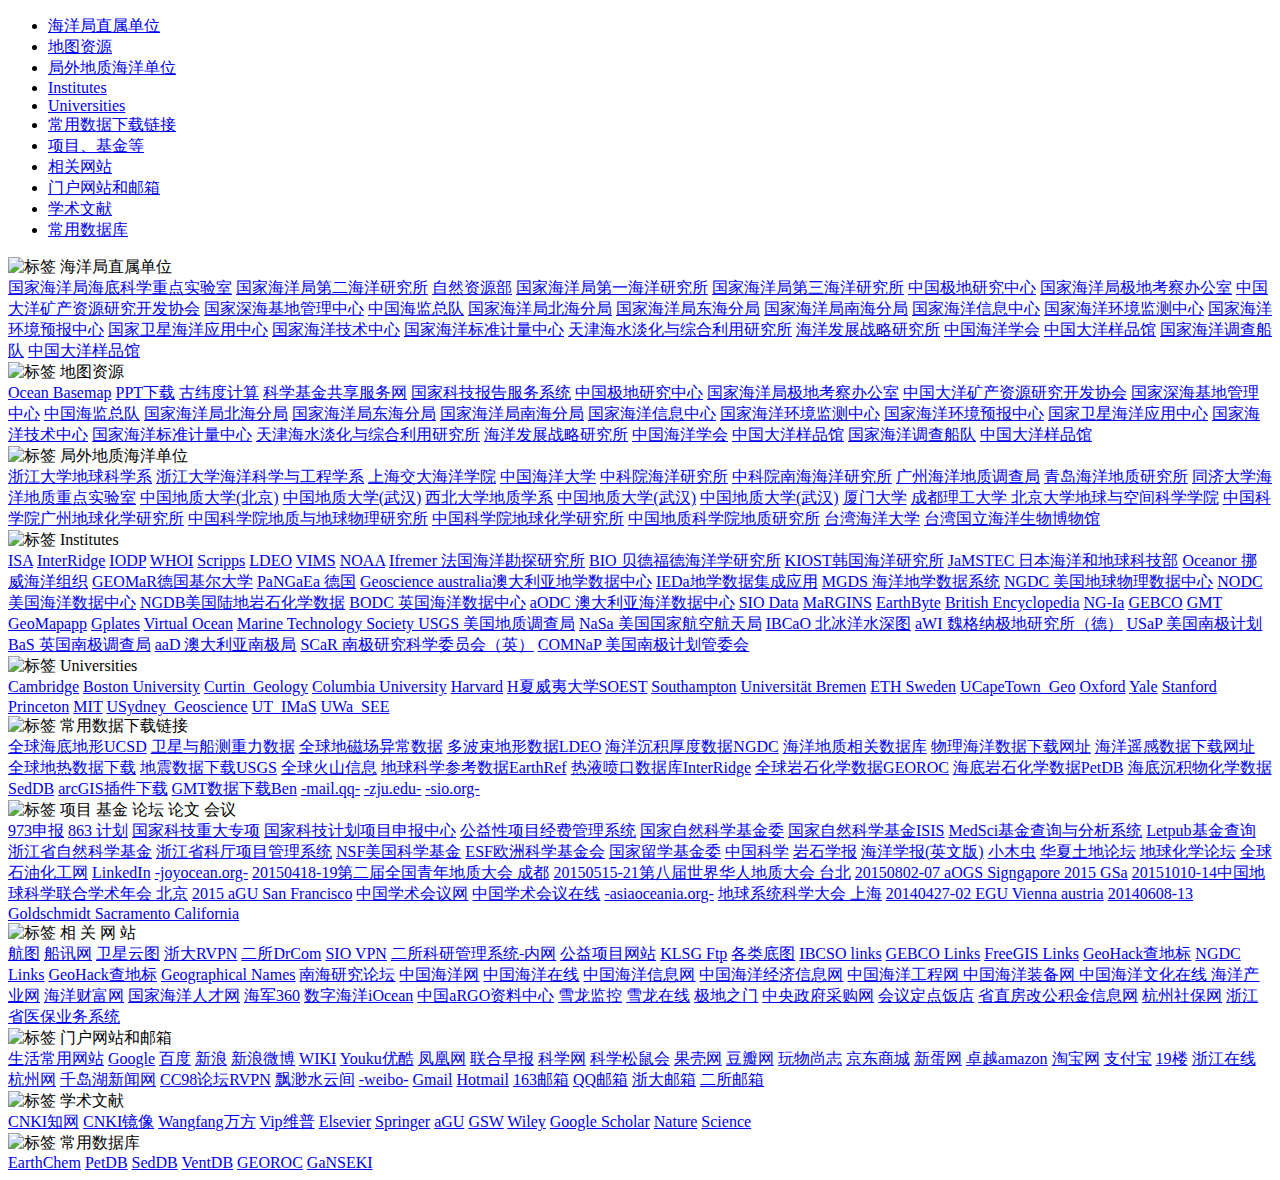
==== index.html @ b272cce8 "Create index.html" ====
<!DOCTYPE html>
<html lang="zh">

<head>
    <meta charset="UTF-8">
    <meta name="viewport" content="width=device-width, initial-scale=1">
    <meta name="keywords" content="海洋科学网站导航,海洋科学,网站导航">
    <meta name="description" content="海洋科学网站导航!">
    <base target="_blank" />
    <title>海洋科学网站导航</title>
    <link rel="stylesheet" href="./css/link.css">
    <link rel="shortcut icon" href="./images/link.png">
</head>

<body>
    <div class="left">
        <ul>
            <li><a href="#01" target="_self">海洋局直属单位</a></li>
            <li><a href="#02" target="_self">地图资源</a></li>
            <li><a href="#03" target="_self">局外地质海洋单位</a></li>
            <li><a href="#04" target="_self">Institutes</a></li>
            <li><a href="#05" target="_self">Universities</a></li>
            <li><a href="#06" target="_self">常用数据下载链接</a></li>
            <li><a href="#07" target="_self">项目、基金等</a></li>
            <li><a href="#08" target="_self">相关网站</a></li>
            <li><a href="#09" target="_self">门户网站和邮箱</a></li>
            <li><a href="#10" target="_self">学术文献</a></li>
            <li><a href="#11" target="_self">常用数据库</a></li>
        </ul>
    </div>


    <div class="right">

        <!-- 海洋局直属单位 -->
        <div id="01" class="bo">
            <div class="tag">
                <img src="./images/tag.png" alt="标签" class="tagpic">
                <span>海洋局直属单位</span>
            </div>

            <div class='links'>
                <a href=http://www.klsg.org.cn>国家海洋局海底科学重点实验室</a>
                <a href=http://www.sio.org.cn>国家海洋局第二海洋研究所</a>
                <a href=http://www.mnr.gov.cn>自然资源部</a>
                <a href=http://www.fio.org.cn>国家海洋局第一海洋研究所</a>
                <a href=http://www.tio.org.cn>国家海洋局第三海洋研究所</a>
                <a href=http://www.pric.gov.cn>中国极地研究中心</a>
                <a href=http://www.chinare.gov.cn>国家海洋局极地考察办公室</a>
                <a href=http://www.comra.org>中国大洋矿产资源研究开发协会</a>
                <a href=http://www.ndsc.org.cn>国家深海基地管理中心</a>
                <a href=http://www.cms.gov.cn>中国海监总队</a>
                <a href=http://www.ncsb.gov.cn>国家海洋局北海分局</a>
                <a href=http://www.eastsea.gov.cn>国家海洋局东海分局</a>
                <a href=http://www.scsb.gov.cn>国家海洋局南海分局</a>
                <a href=http://www.nmdis.gov.cn>国家海洋信息中心</a>
                <a href=http://www.nmemc.gov.cn>国家海洋环境监测中心</a>
                <a href=http://www.nmefc.gov.cn>国家海洋环境预报中心</a>
                <a href=http://www.nsoas.gov.cn>国家卫星海洋应用中心</a>
                <a href=http://www.notc.gov.cn>国家海洋技术中心</a>
                <a href=http://www.ncosm.gov.cn/new/index.asp>国家海洋标准计量中心</a>
                <a href=http://www.sdmu.com.cn>天津海水淡化与综合利用研究所</a>
                <a href=http://www.cima.gov.cn>海洋发展战略研究所</a>
                <a href=http://www.cso.org.cn>中国海洋学会</a>
                <a href=http://www.cosr.org.cn/Index.asp>中国大洋样品馆</a>
                <a href=http://www.cmrv.org/home>国家海洋调查船队</a>
                <a href=http://www.cosr.org.cn/Index.asp>中国大洋样品馆</a>
            </div>
        </div>

        <!-- 地图资源 -->
        <div id="02" class="bo">
            <div class="tag">
                <img src="./images/tag.png" alt="标签" class="tagpic">
                <span>地图资源</span>
            </div>
            <div class='links'>
                <a href='https://www.arcgis.com/home/webmap/viewer.html?webmap=5ae9e138a17842688b0b79283a4353f6'>
                    Ocean
                    Basemap</a>
                <a href=https://www.slideshare.net>PPT下载</a>
                <a href=http://www.paleolatitude.org>古纬度计算</a>
                <a href=http://output.nsfc.gov.cn>科学基金共享服务网</a>
                <a href=http://www.nstrs.cn>国家科技报告服务系统</a>
                <a href=http://www.pric.gov.cn>中国极地研究中心</a>
                <a href=http://www.chinare.gov.cn>国家海洋局极地考察办公室</a>
                <a href=http://www.comra.org>中国大洋矿产资源研究开发协会</a>
                <a href=http://www.ndsc.org.cn>国家深海基地管理中心</a>
                <a href=http://www.cms.gov.cn>中国海监总队</a>
                <a href=http://www.ncsb.gov.cn>国家海洋局北海分局</a>
                <a href=http://www.eastsea.gov.cn>国家海洋局东海分局</a>
                <a href=http://www.scsb.gov.cn>国家海洋局南海分局</a>
                <a href=http://www.nmdis.gov.cn>国家海洋信息中心</a>
                <a href=http://www.nmemc.gov.cn>国家海洋环境监测中心</a>
                <a href=http://www.nmefc.gov.cn>国家海洋环境预报中心</a>
                <a href=http://www.nsoas.gov.cn>国家卫星海洋应用中心</a>
                <a href=http://www.notc.gov.cn>国家海洋技术中心</a>
                <a href=http://www.ncosm.gov.cn/new/index.asp>国家海洋标准计量中心</a>
                <a href=http://www.sdmu.com.cn>天津海水淡化与综合利用研究所</a>
                <a href=http://www.cima.gov.cn>海洋发展战略研究所</a>
                <a href=http://www.cso.org.cn>中国海洋学会</a>
                <a href=http://www.cosr.org.cn/Index.asp>中国大洋样品馆</a>
                <a href=http://www.cmrv.org/home>国家海洋调查船队</a>
                <a href=http://www.cosr.org.cn/Index.asp>中国大洋样品馆</a>
            </div>
        </div>


        <!-- 局外地质海洋单位 -->
        <div id="03" class="bo">
            <div class="tag">
                <img src="./images/tag.png" alt="标签" class="tagpic">
                <span>局外地质海洋单位</span>
            </div>
            <div class='links'>
                <a href=http://gs.zju.edu.cn>浙江大学地球科学系</a>
                <a href=http://oc.zju.edu.cn>浙江大学海洋科学与工程学系</a>
                <a href=https://ioo.sjtu.edu.cn>上海交大海洋学院</a>
                <a href=http://www.ouc.edu.cn>中国海洋大学</a>
                <a href=http://www.qdio.cas.cn>中科院海洋研究所</a>
                <a href=http://www.scsio.ac.cn>中科院南海海洋研究所</a>
                <a href=http://www.gmgs.com.cn>广州海洋地质调查局</a>
                <a href=http://www.qimg.cgs.gov.cn/cn/index.asp>青岛海洋地质研究所</a>
                <a href=http://mlab.tongji.edu.cn/chs>同济大学海洋地质重点实验室</a>
                <a href=http://www.cugb.edu.cn/index.action>中国地质大学(北京)</a>
                <a href=http://www.cug.edu.cn>中国地质大学(武汉)</a>
                <a href=http://geology.nwu.edu.cn>西北大学地质学系</a>
                <a href=http://www.cug.edu.cn>中国地质大学(武汉)</a>
                <a href=http://www.cug.edu.cn>中国地质大学(武汉)</a>
                <a href=http://www.xmu.edu.cn>厦门大学</a>
                <a href=http://www.cdut.edu.cn>成都理工大学 </a>
                <a href=http://sess.pku.edu.cn>北京大学地球与空间科学学院</a>
                <a href=http://www.gig.ac.cn>中国科学院广州地球化学研究所</a>
                <a href=http://www.igg.cas.cn>中国科学院地质与地球物理研究所</a>
                <a href=http://www.gyig.ac.cn>中国科学院地球化学研究所</a>
                <a href=http://igeo.cags.ac.cn>中国地质科学院地质研究所</a>
                <a href=http://www.ntou.edu.tw>台湾海洋大学</a>
                <a href=http://www.nmmba.gov.tw>台湾国立海洋生物博物馆</a>
            </div>
        </div>

        <!-- Institutes -->
        <div id="04" class="bo">
            <div class="tag">
                <img src="./images/tag.png" alt="标签" class="tagpic">
                <span>Institutes</span>
            </div>
            <div class='links'>
                <a href=http://www.isa.org.jm/en/home>ISA</a>
                <a href=http://www.interridge.org>InterRidge</a>
                <a href=http://iodp.org>IODP</a>
                <a href=http://www.whoi.edu>WHOI</a>
                <a href=http://scripps.ucsd.edu>Scripps</a>
                <a href=http://www.ldeo.columbia.edu/research/marine-geology-geophysics>LDEO</a>
                <a href=http://www.vims.edu>VIMS</a>
                <a href=http://www.noaa.gov>NOAA</a>
                <a href=http://wwz.ifremer.fr/institut_eng>Ifremer 法国海洋勘探研究所</a>
                <a href=http://www.bio.gc.ca/index-eng.php>BIO 贝德福德海洋学研究所</a>
                <a href=http://eng.kiost.ac/kordi_eng/main>KIOST韩国海洋研究所</a>
                <a href=http://www.jamstec.go.jp/e>JaMSTEC 日本海洋和地球科技部</a>
                <a href=http://www.oceanor.no>Oceanor 挪威海洋组织</a>
                <a href=http://www.geomar.de/en>GEOMaR德国基尔大学</a>
                <a href=http://pangaea.de>PaNGaEa 德国</a>
                <a href=http://www.ga.gov.au/products-services/data-applications.html>Geoscience australia澳大利亚地学数据中心</a>
                <a href=http://www.iedadata.org>IEDa地学数据集成应用</a>
                <a href=http://www.marine-geo.org/index.php>MGDS 海洋地学数据系统</a>
                <a href=http://www.ngdc.noaa.gov>NGDC 美国地球物理数据中心</a>
                <a href=http://www.nodc.noaa.gov>NODC 美国海洋数据中心</a>
                <a href=http://gcmd.nasa.gov/records/GCMD_USGS_GEOCHEM.html>NGDB美国陆地岩石化学数据</a>
                <a href=http://www.bodc.ac.uk>BODC 英国海洋数据中心</a>
                <a href=http://www.aodc.gov.au>aODC 澳大利亚海洋数据中心</a>
                <a href=http://siox.sdsc.edu/access.php>SIO Data</a>
                <a href=http://www.nsf-margins.org>MaRGINS</a>
                <a href=http://www.earthbyte.org>EarthByte</a>
                <a href=http://www.britannica.com>British Encyclopedia</a>
                <a href=https://www1.nga.mil/Pages/default.aspx>NG-Ia</a>
                <a href=http://www.gebco.net>GEBCO</a>
                <a href=http://gmt.soest.hawaii.edu>GMT</a>
                <a href=http://www.geomapapp.org>GeoMapapp</a>
                <a href=http://www.gplates.org>Gplates</a>
                <a href=http://www.virtualocean.org>Virtual Ocean</a>
                <a href=http://www.mtsmuv.org/index.htm>Marine Technology Society </a>
                <a href=http://eros.usgs.gov>USGS 美国地质调查局</a>
                <a href=http://www.nasa.gov>NaSa 美国国家航空航天局</a>
                <a href=http://www.ibcao.org>IBCaO 北冰洋水深图</a>
                <a href=http://www.awi.de/en/home>aWI 魏格纳极地研究所（德）</a>
                <a href=http://www.usap.gov>USaP 美国南极计划</a>
                <a href=http://www.antarctica.ac.uk>BaS 英国南极调查局</a>
                <a href=http://www.antarctica.gov.au>aaD 澳大利亚南极局</a>
                <a href=http://www.scar.org>SCaR 南极研究科学委员会（英）</a>
                <a href=https://www.comnap.aq>COMNaP 美国南极计划管委会</a>
            </div>
        </div>

        <!-- Universities -->
        <div id="05" class="bo">
            <div class="tag">
                <img src="./images/tag.png" alt="标签" class="tagpic">
                <span>Universities</span>
            </div>
            <div class='links'>
                <a href="http://www.cam.ac.uk">Cambridge</a>
                <a href=http://www.bu.edu>Boston University</a>
                <a href=http://geology.curtin.edu.au>Curtin_Geology</a>
                <a href=http://www.columbia.edu>Columbia University</a>
                <a href=http://www.eps.harvard.edu/icb/icb.do>Harvard</a>
                <a href=http://www.soest.hawaii.edu>H夏威夷大学SOEST</a>
                <a href=http://www.southampton.ac.uk>Southampton</a>
                <a href=http://www.uni-bremen.de/en.html>Universität Bremen</a>
                <a href=http://www.erdw.ethz.ch/index_EN>ETH Sweden</a>
                <a href=http://www.geology.uct.ac.za>UCapeTown_Geo</a>
                <a href=http://www.ox.ac.uk>Oxford</a>
                <a href=http://www.yale.edu>Yale</a>
                <a href=http://www.stanford.edu>Stanford</a>
                <a href=http://www.princeton.edu>Princeton</a>
                <a href=http://eapsweb.mit.edu>MIT</a>
                <a href=http://sydney.edu.au/science/geosciences/index.shtml>USydney_Geoscience</a>
                <a href=http://www.imas.utas.edu.au>UT_IMaS</a>
                <a href=http://www.see.uwa.edu.au>UWa_SEE</a>
            </div>
        </div>

        <!-- 常用数据下载链接 -->
        <div id="06" class="bo">
            <div class="tag">
                <img src="./images/tag.png" alt="标签" class="tagpic">
                <span>常用数据下载链接</span>
            </div>
            <div class='links'>
                <a href=http://topex.ucsd.edu/marine_topo/mar_topo.html>全球海底地形UCSD</a>
                <a href=http://topex.ucsd.edu/marine_grav/mar_grav.html>卫星与船测重力数据</a>
                <a href=http://www.geomag.us/models/emag2.html>全球地磁场异常数据</a>
                <a href=http://ocean-ridge.ldeo.columbia.edu>多波束地形数据LDEO</a>
                <a href=http://www.ngdc.noaa.gov/mgg/sedthick/sedthick.html>海洋沉积厚度数据NGDC</a>
                <a href="http://www.joyocean.org/bbs/viewthread.php?tid=379&extra=page%3D2">海洋地质相关数据库</a>
                <a href="http://www.joyocean.org/bbs/viewthread.php?tid=3316&extra=page%3D2">物理海洋数据下载网址</a>
                <a href="http://www.joyocean.org/bbs/viewthread.php?tid=3315&extra=page%3D2">海洋遥感数据下载网址</a>
                <a href=http://www.heatflow.und.edu>全球地热数据下载</a>
                <a href=http://earthquake.usgs.gov/earthquakes/eqarchives/epic>地震数据下载USGS</a>
                <a href=http://www.volcano.si.edu>全球火山信息</a>
                <a href=http://earthref.org>地球科学参考数据EarthRef</a>
                <a href=http://www.interridge.org/irvents>热液喷口数据库InterRidge</a>
                <a href=http://georoc.mpch-mainz.gwdg.de/georoc>全球岩石化学数据GEOROC</a>
                <a href=http://www.earthchem.org/petdb>海底岩石化学数据PetDB</a>
                <a href=http://www.earthchem.org/seddb>海底沉积物化学数据SedDB</a>
                <a href=http://www.spatialecology.com/htools/tooldesc.php>arcGIS插件下载</a>
                <a href=http://www.ruf.rice.edu/~ben/gmt.html>GMT数据下载Ben</a>
                <a href=http://mail.qq.com>-mail.qq-</a>
                <a href=http://css.zju.edu.cn>-zju.edu-</a>
                <a href=http://mail.sio.org.cn/mkitwebnew/webmail/index.php>-sio.org-</a>
            </div>
        </div>

        <!-- 项目 基金 论坛 论文 会议 -->
        <div id="07" class="bo">
            <div class="tag">
                <img src="./images/tag.png" alt="标签" class="tagpic">
                <span>项目 基金 论坛 论文 会议</span>
            </div>
            <div class='links'>
                <a href=http://program.most.gov.cn>973申报</a>
                <a href=http://www.863.gov.cn>863 计划</a>
                <a href=http://www.nmp.gov.cn>国家科技重大专项</a>
                <a href=http://program.most.gov.cn>国家科技计划项目申报中心</a>
                <a href=http://www.hymof.net.cn>公益性项目经费管理系统</a>
                <a href=http://www.nsfc.gov.cn>国家自然科学基金委</a>
                <a href=http://isisn.nsfc.gov.cn/egrantindex/funcindex/prjsearch-list>国家自然科学基金ISIS</a>
                <a href="http://www.medsci.cn/sci/nsfc.do?c=D0611&page=3">MedSci基金查询与分析系统</a>
                <a href="http://www.letpub.com.cn/index.php?page=grant">Letpub基金查询</a>
                <a href="http://www.zjnsf.gov.cn/login.aspx?ReturnUrl=%2fb%2fhome.aspx">浙江省自然科学基金</a>
                <a href=http://xm.zjkjt.gov.cn/redirect.action>浙江省科厅项目管理系统</a>
                <a href=http://www.nsf.gov>NSF美国科学基金</a>
                <a href=http://www.esf.org>ESF欧洲科学基金会</a>
                <a href=http://www.csc.edu.cn>国家留学基金委</a>
                <a href=https://www.scicloudcenter.com/SSTe/login/index>中国科学</a>
                <a href=http://www.ysxb.ac.cn/ysxb/ch/author/login.aspx>岩石学报</a>
                <a href=https://mc03.manuscriptcentral.com/actaos>海洋学报(英文版)</a>
                <a href=http://emuch.net>小木虫</a>
                <a href="http://bbs.hxland.com/?fromuid=121501">华夏土地论坛</a>
                <a href=http://www.geochemist.cn/forum.php>地球化学论坛</a>
                <a href=http://china.cippe.net>全球石油化工网</a>
                <a href=http://www.linkedin.com>LinkedIn</a>
                <a href=http://joyocean.org/bbs/index.php>-joyocean.org-</a>
                <a href="http://www.geosociety.org.cn/?category=aW5mb0NlbnRlcm5vdGljZQ==&catiegodry=NDQ2NQ==">
                    20150418-19第二届全国青年地质大会 成都</a>
                <a href="http://www.geosociety.org.cn/?category=aW5mb0NlbnRlcm5vdGljZQ==&catiegodry=NDMzMg==">
                    20150515-21第八届世界华人地质大会 台北</a>
                <a href="http://www.asiaoceania.org/aogs2015/public.asp?page=home.htm">20150802-07 aOGS Signgapore
                </a>
                <a href=http://www.geosociety.org/meetings/2015>2015 GSa</a>
                <a href=http://www.cugs.org.cn>20151010-14中国地球科学联合学术年会 北京</a>
                <a href=http://fallmeeting.agu.org/2015>2015 aGU San Francisco</a>
                <a href=http://conf.cnki.net>中国学术会议网</a>
                <a href=http://www.meeting.edu.cn>中国学术会议在线</a>
                <a href=http://www.asiaoceania.org/society/index.asp>-asiaoceania.org-</a>
                <a href=http://www.cess.org.cn>地球系统科学大会 上海</a>
                <a href=http://www.egu2014.eu>20140427-02 EGU Vienna austria</a>
                <a href=http://goldschmidt.info/2014>20140608-13 Goldschmidt Sacramento California</a>
            </div>
        </div>

        <!-- 相 关 网 站 -->
        <div id="08" class="bo">
            <div class="tag">
                <img src="./images/tag.png" alt="标签" class="tagpic">
                <span>相 关 网 站</span>
            </div>
            <div class='links'>
                <a href=http://www.airtu.com>航图</a>
                <a href=http://www.shipxy.com>船讯网</a>
                <a href=http://www.nmc.gov.cn/publish/satellite/fy2.htm>卫星云图</a>
                <a href=http://rvpn.zju.edu.cn>浙大RVPN</a>
                <a href=http://10.28.1.250>二所DrCom</a>
                <a href=https://122.224.173.45/+CSCOE+/logon.html>SIO VPN</a>
                <a href=http://172.16.201.2>二所科研管理系统-内网</a>
                <a href=http://www.klsg.org.cn/gy>公益项目网站</a>
                <a href=ftp://klsg.org.cn>KLSG Ftp</a>
                <a href="http://toolserver.org/~geohack/geohack.php?params=30_16_46_N_120_8_23_E">各类底图</a>
                <a href=http://www.ibcso.org/links.html>IBCSO links</a>
                <a href=http://www.gebco.net/links>GEBCO Links</a>
                <a href=http://freegisdata.rtwilson.com>FreeGIS Links</a>
                <a href=http://toolserver.org/~geohack>GeoHack查地标</a>
                <a href=http://www.ngdc.noaa.gov/mgg/othermarine/othermarine.html>NGDC Links</a>
                <a href=http://toolserver.org/~geohack>GeoHack查地标</a>
                <a href=http://www.geographic.org/geographic_names>Geographical Names</a>
                <a href=http://www.nhjd.net>南海研究论坛</a>
                <a href=http://www.hellosea.net>中国海洋网</a>
                <a href=http://www.oceanol.com>中国海洋在线</a>
                <a href=http://www.coi.gov.cn>中国海洋信息网</a>
                <a href=http://www.cme.gov.cn>中国海洋经济信息网</a>
                <a href=http://www.chinaoffshore.com.cn>中国海洋工程网
                </a>
                <a href=http://www.hyzb.org>中国海洋装备网
                </a>
                <a href=http://www.cseac.com>中国海洋文化在线
                    <a href=http://www.coi.com.cn>海洋产业网</a>
                </a>
                <a href=http://www.hycfw.com>海洋财富网</a>
                <a href=http://www.ohrc.org.cn>国家海洋人才网</a>
                <a href=http://www.haijun360.com>海军360</a>
                <a href=http://www.iocean.net.cn>数字海洋iOcean</a>
                <a href=http://www.argo.org.cn>中国aRGO资料中心</a>
                <a href=http://spatial.polar.gov.cn>雪龙监控</a>
                <a href=http://xuelong.chinare.cn/xuelong/index.php>雪龙在线</a>
                <a href=http://www.polar.gov.cn/index>极地之门</a>
                <a href=http://www.zycg.gov.cn>中央政府采购网</a>
                <a href=http://www.hotel.gov.cn/clf2013/local.html>会议定点饭店</a>
                <a href=http://www.zjgjj.com/index.htm>省直房改公积金信息网</a>
                <a href=http://www.zjhz.hrss.gov.cn>杭州社保网</a>
                <a href="http://218.75.77.166/zjybsiss/logon.do?method=logout">浙江省医保业务系统</a>
            </div>
        </div>

        <!-- 门户网站和邮箱 -->
        <div id="09" class="bo">
            <div class="tag">
                <img src="./images/tag.png" alt="标签" class="tagpic">
                <span>门户网站和邮箱</span>
            </div>
            <div class='links'>
                <a href=life.htm>生活常用网站</a>
                <a href=http://www.google.com>Google</a>
                <a href=http://www.baidu.com>百度</a>
                <a href=http://www.sina.com.cn>新浪</a>
                <a href=http://www.weibo.com>新浪微博</a>
                <a href=http://en.wikipedia.org/wiki/Main_Page>WIKI</a>
                <a href=http://www.youku.com>Youku优酷</a>
                <a href=http://www.ifeng.com>凤凰网</a>
                <a href=http://www.zaobao.com>联合早报</a>
                <a href=http://www.sciencenet.cn>科学网</a>
                <a href=http://songshuhui.net>科学松鼠会</a>
                <a href=http://www.guokr.com>果壳网</a>
                <a href=http://www.douban.com>豆瓣网</a>
                <a href=http://bbs.wanwushangzhi.cn>玩物尚志</a>
                <a href=http://www.360buy.com>京东商城</a>
                <a href=http://www.newegg.com.cn>新蛋网</a>
                <a href=http://www.amazon.cn>卓越amazon</a>
                <a href=http://www.taobao.com>淘宝网</a>
                <a href=https://www.alipay.com/index.html>支付宝</a>
                <a href=http://hangzhou.19lou.com>19楼</a>
                <a href=http://www.zjol.com.cn>浙江在线</a>
                <a href=http://www.hangzhou.com.cn>杭州网</a>
                <a href=http://www.qdhnews.com.cn>千岛湖新闻网</a>
                <a href=http://www.cc98.org>CC98论坛RVPN</a>
                <a href=http://www.zju88.org/agent/index.do>飘渺水云间</a>
                <a href=http://vdisk.weibo.com>-weibo-</a>
                <a
                    href="https://accounts.google.com/ServiceLogin?service=mail&passive=true&rm=false&continue=https%3a%2F%2Fmail.google.com%2Fmail%2F%3Fui%3Dhtml%26zy%3Dl&bsv=1eic6yu9oa4y3&ss=1&scc=1&ltmpl=default&ltmplcache=2">Gmail</a>
                <a
                    href="https://login.live.com/login.srf?wa=wsignin1.0&rpsnv=11&ct=1287408365&rver=6.1.6206.0&wp=MBI&wreply=http:%2F%2Fmail.live.com%2Fdefault.aspx&lc=2052&id=64855&mkt=zh-cn&cbcxt=mai&snsc=1">Hotmail</a>
                <a href=http://freemail.163.com>163邮箱</a>
                <a href=http://mail.qq.com>QQ邮箱</a>
                <a href=http://css.zju.edu.cn>浙大邮箱</a>
                <a href=http://mail.sio.org.cn/mkitwebnew/webmail/index.php>二所邮箱</a>
            </div>
        </div>

        <!-- 学术文献 -->
        <div id="10" class="bo">
            <div class="tag">
                <img src="./images/tag.png" alt="标签" class="tagpic">
                <span>学术文献</span>
            </div>
            <div class='links'>
                <a href="http://dlib.cnki.net/">CNKI知网</a>
                <a href="http://10.15.61.247/kns50/index.aspx">CNKI镜像</a>
                <a href="http://g.wanfangdata.com.cn/Organization.aspx?userId=zjdx">Wangfang万方</a>
                <a href="http://10.15.61.222:8080/index.asp">Vip维普</a>
                <a href="http://www.sciencedirect.com/">Elsevier</a>
                <a href="http://springerlink.lib.tsinghua.edu.cn/">Springer</a>
                <a href="http://www.agu.org/pubs/pubs.html">aGU</a>
                <a href="http://www.geoscienceworld.org/lists/allsites.dtl#D">GSW</a>
                <a href="http://onlinelibrary.wiley.com/">Wiley</a>
                <a href="http://scholar.google.com/">Google Scholar</a>
                <a href="http://www.nature.com/">Nature</a>
                <a href="http://www.sciencemag.org/">Science</a>
            </div>
        </div>

        <!-- 常用数据库 -->
        <div id="11" class="bo">
            <div class="tag">
                <img src="./images/tag.png" alt="标签" class="tagpic">
                <span>常用数据库</span>
            </div>
            <div class='links'>
                <a href="http://www.earthchem.org/">EarthChem</a>
                <a href="http://www.earthchem.org/petdb">PetDB</a>
                <a href="http://www.earthchem.org/seddb">SedDB</a>
                <a href="http://www.earthchem.org/ventdb">VentDB</a>
                <a href="http://georoc.mpch-mainz.gwdg.de/georoc/entry.html">GEOROC</a>
                <a href="http://www.jamstec.go.jp/ganseki/">GaNSEKI</a>
            </div>
        </div>

    </div>

</body>

</html>
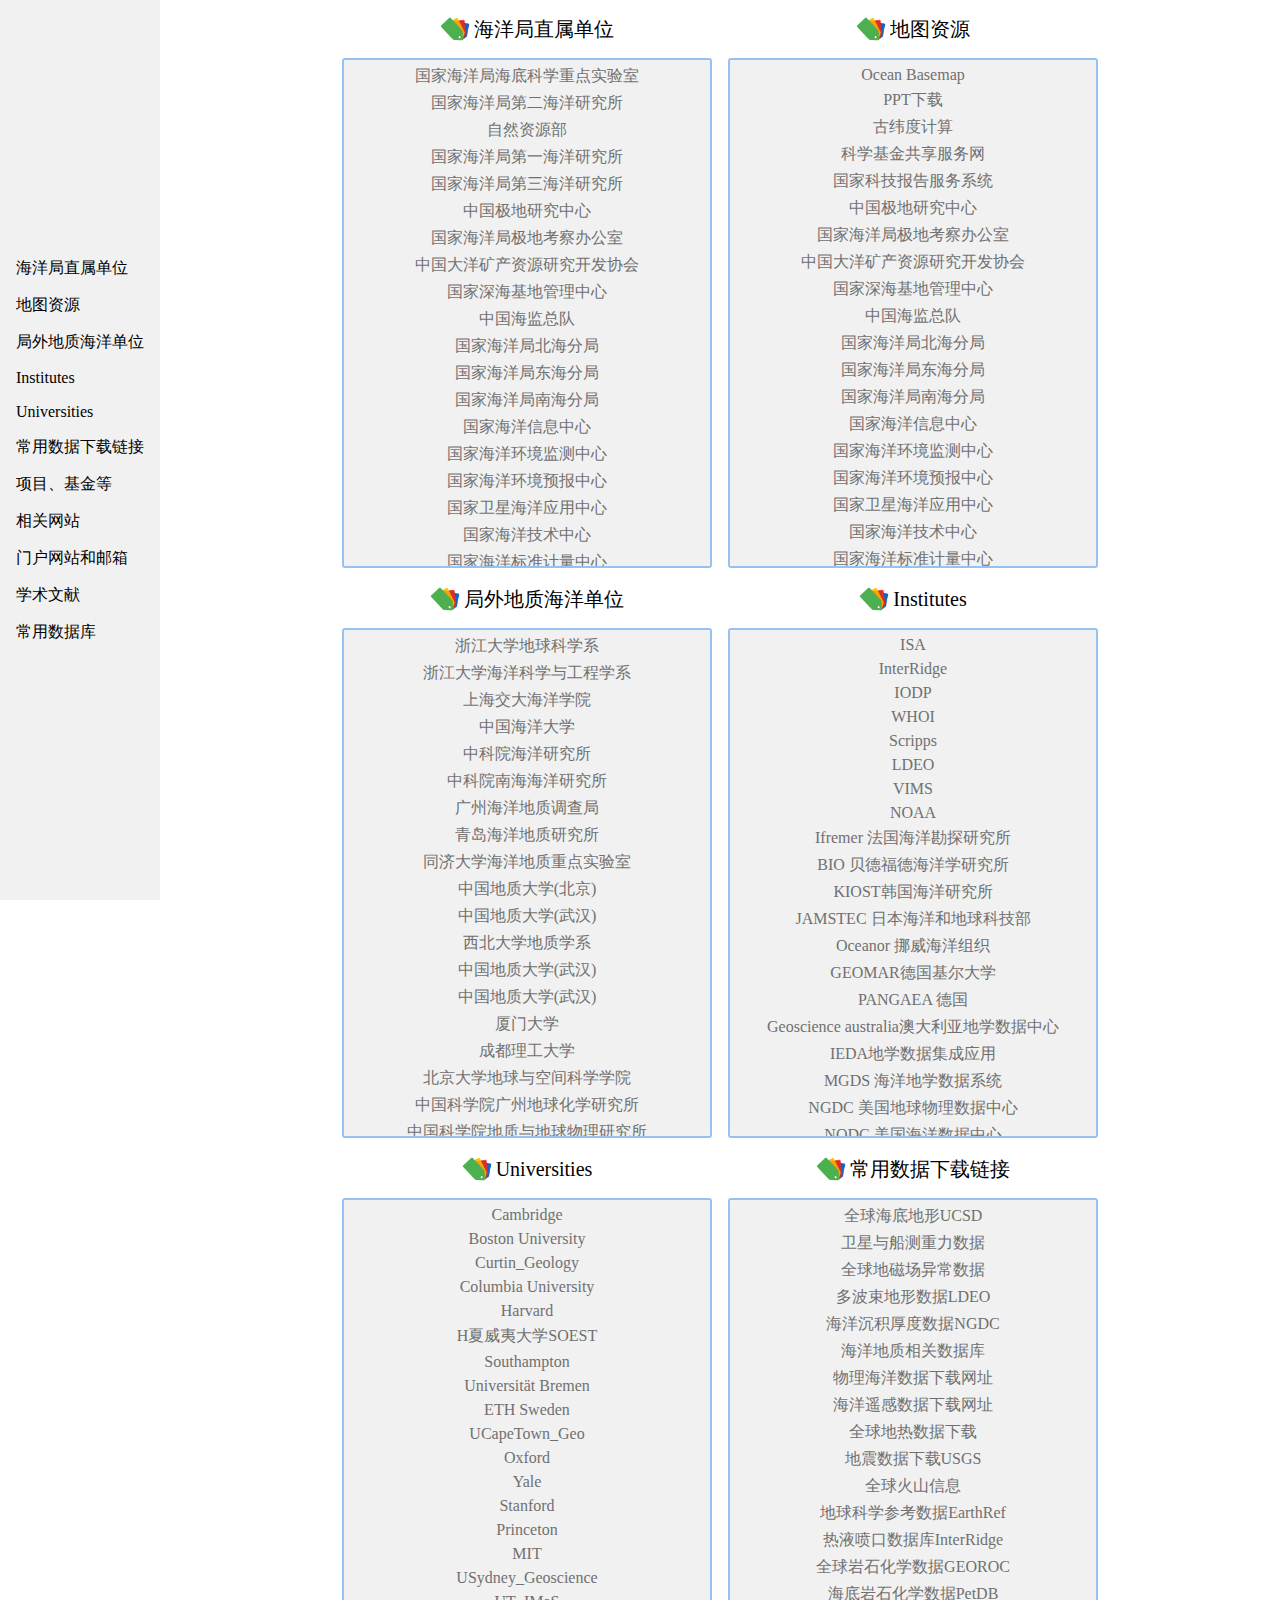
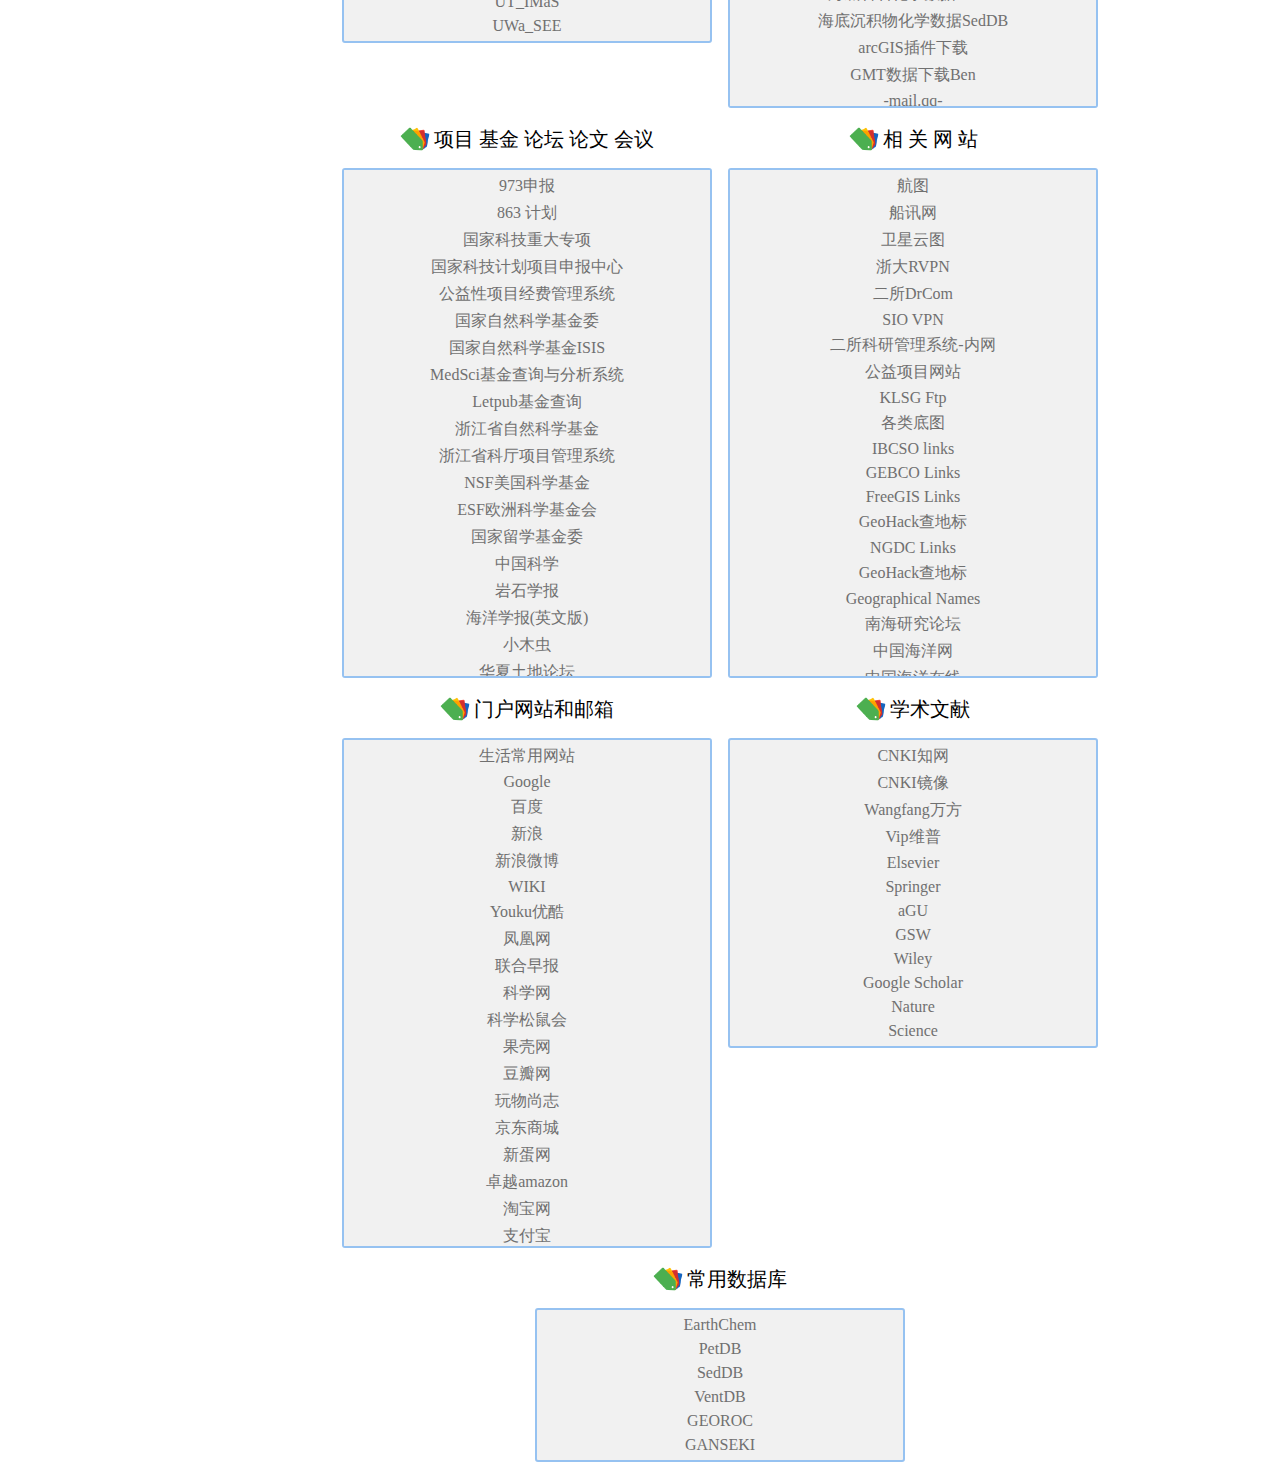
==== commit d4034566: "Update index.html" ====
--- a/index.html
+++ b/index.html
@@ -157,18 +157,18 @@
                 <a href=http://wwz.ifremer.fr/institut_eng>Ifremer 法国海洋勘探研究所</a>
                 <a href=http://www.bio.gc.ca/index-eng.php>BIO 贝德福德海洋学研究所</a>
                 <a href=http://eng.kiost.ac/kordi_eng/main>KIOST韩国海洋研究所</a>
-                <a href=http://www.jamstec.go.jp/e>JaMSTEC 日本海洋和地球科技部</a>
+                <a href=http://www.jamstec.go.jp/e>JAMSTEC 日本海洋和地球科技部</a>
                 <a href=http://www.oceanor.no>Oceanor 挪威海洋组织</a>
-                <a href=http://www.geomar.de/en>GEOMaR德国基尔大学</a>
-                <a href=http://pangaea.de>PaNGaEa 德国</a>
+                <a href=http://www.geomar.de/en>GEOMAR德国基尔大学</a>
+                <a href=http://pangaea.de>PANGAEA 德国</a>
                 <a href=http://www.ga.gov.au/products-services/data-applications.html>Geoscience australia澳大利亚地学数据中心</a>
-                <a href=http://www.iedadata.org>IEDa地学数据集成应用</a>
+                <a href=http://www.iedadata.org>IEDA地学数据集成应用</a>
                 <a href=http://www.marine-geo.org/index.php>MGDS 海洋地学数据系统</a>
                 <a href=http://www.ngdc.noaa.gov>NGDC 美国地球物理数据中心</a>
                 <a href=http://www.nodc.noaa.gov>NODC 美国海洋数据中心</a>
                 <a href=http://gcmd.nasa.gov/records/GCMD_USGS_GEOCHEM.html>NGDB美国陆地岩石化学数据</a>
                 <a href=http://www.bodc.ac.uk>BODC 英国海洋数据中心</a>
-                <a href=http://www.aodc.gov.au>aODC 澳大利亚海洋数据中心</a>
+                <a href=http://www.aodc.gov.au>AODC 澳大利亚海洋数据中心</a>
                 <a href=http://siox.sdsc.edu/access.php>SIO Data</a>
                 <a href=http://www.nsf-margins.org>MaRGINS</a>
                 <a href=http://www.earthbyte.org>EarthByte</a>
@@ -181,14 +181,14 @@
                 <a href=http://www.virtualocean.org>Virtual Ocean</a>
                 <a href=http://www.mtsmuv.org/index.htm>Marine Technology Society </a>
                 <a href=http://eros.usgs.gov>USGS 美国地质调查局</a>
-                <a href=http://www.nasa.gov>NaSa 美国国家航空航天局</a>
-                <a href=http://www.ibcao.org>IBCaO 北冰洋水深图</a>
-                <a href=http://www.awi.de/en/home>aWI 魏格纳极地研究所（德）</a>
-                <a href=http://www.usap.gov>USaP 美国南极计划</a>
-                <a href=http://www.antarctica.ac.uk>BaS 英国南极调查局</a>
-                <a href=http://www.antarctica.gov.au>aaD 澳大利亚南极局</a>
-                <a href=http://www.scar.org>SCaR 南极研究科学委员会（英）</a>
-                <a href=https://www.comnap.aq>COMNaP 美国南极计划管委会</a>
+                <a href=http://www.nasa.gov>NASA 美国国家航空航天局</a>
+                <a href=http://www.ibcao.org>IBCAO 北冰洋水深图</a>
+                <a href=http://www.awi.de/en/home>AWI 魏格纳极地研究所（德）</a>
+                <a href=http://www.usap.gov>USAP 美国南极计划</a>
+                <a href=http://www.antarctica.ac.uk>BAS 英国南极调查局</a>
+                <a href=http://www.antarctica.gov.au>AAD 澳大利亚南极局</a>
+                <a href=http://www.scar.org>SCAR 南极研究科学委员会（英）</a>
+                <a href=https://www.comnap.aq>COMNAP 美国南极计划管委会</a>
             </div>
         </div>
 
@@ -429,7 +429,7 @@
                 <a href="http://www.earthchem.org/seddb">SedDB</a>
                 <a href="http://www.earthchem.org/ventdb">VentDB</a>
                 <a href="http://georoc.mpch-mainz.gwdg.de/georoc/entry.html">GEOROC</a>
-                <a href="http://www.jamstec.go.jp/ganseki/">GaNSEKI</a>
+                <a href="http://www.jamstec.go.jp/ganseki/">GANSEKI</a>
             </div>
         </div>
 
--- a/css/link.css
+++ b/css/link.css
@@ -0,0 +1,151 @@
+body {
+    margin: 0;
+}
+
+/*去掉a标签的下划线*/
+a {
+    text-decoration: none;
+    padding: 3px;
+    color: rgb(112, 112, 112);
+
+}
+
+a:hover:not(.active) {
+    background-color: #555;
+    color: white;
+}
+
+/* 主要布局 */
+
+/* 左侧 */
+.left {
+    display: inline-flex;
+    background-color: #f1f1f1;
+    position: fixed;
+    height: 100%;
+    width: 160px;
+    float: left;
+}
+
+
+ul {
+    list-style-type: none;
+    margin: 0;
+    padding: 0;
+    width: 160px;
+    background-color: #f1f1f1;
+    position: fixed;
+    height: 100%;
+    overflow: auto;
+    display: flex;
+    flex-direction: column;
+    justify-content: center;
+}
+
+li a {
+    display: block;
+    color: #000;
+    padding: 8px 16px;
+    text-decoration: none;
+
+}
+
+li a:hover:not(.active) {
+    background-color: #555;
+    color: white;
+}
+
+
+
+/* 右侧 */
+.right {
+    display: inline-flex;
+    float: left;
+    margin-left: 160px;
+    padding: 6px;
+    display: flex;
+    justify-content: center;
+    flex-wrap: wrap;
+}
+
+.bo {
+    padding: 2px;
+}
+
+.tag {
+    vertical-align: middle;
+    text-align: center;
+    padding: 6px;
+    padding-bottom: 8px;
+}
+
+span {
+    font-family: verdana;
+    font-size: 20px;
+    vertical-align: middle;
+}
+
+.tagpic {
+    width: 30px;
+    display: inline-block;
+    vertical-align: middle;
+}
+
+.links {
+    text-align: center;
+    border: 2px solid #96c2f1;
+    background: #f1f1f1;
+    border-radius: 3px;
+    padding: 3px;
+    margin: 6px;
+    width: 360px;
+    max-height: 500px;
+    overflow: auto;
+    flex-direction: column;
+    justify-content: center;
+}
+
+@media screen and (max-width:550px) {
+    .links {
+        text-align: center;
+        border: 2px solid #96c2f1;
+        background: #f1f1f1;
+        border-radius: 3px;
+        padding: 3px;
+        margin: 6px;
+        width: auto;
+        max-height: none;
+    }
+}
+
+.links::-webkit-scrollbar-track {
+    border-radius: 5%;
+    background-color: #f1f1f1;
+}
+
+.links::-webkit-scrollbar {
+    width: 5px;
+}
+
+.links::-webkit-scrollbar-thumb {
+    background-color: rgb(0, 0, 0);
+    border-radius: 4px;
+}
+
+.links a {
+    text-decoration: none;
+    display: block;
+}
+
+@media screen and (max-width:550px) {
+    .links a {
+        text-decoration: none;
+        display: block;
+    }
+}
+
+
+/* 已访问的链接 */
+.links a:visited {
+    color: #00FF00;
+}